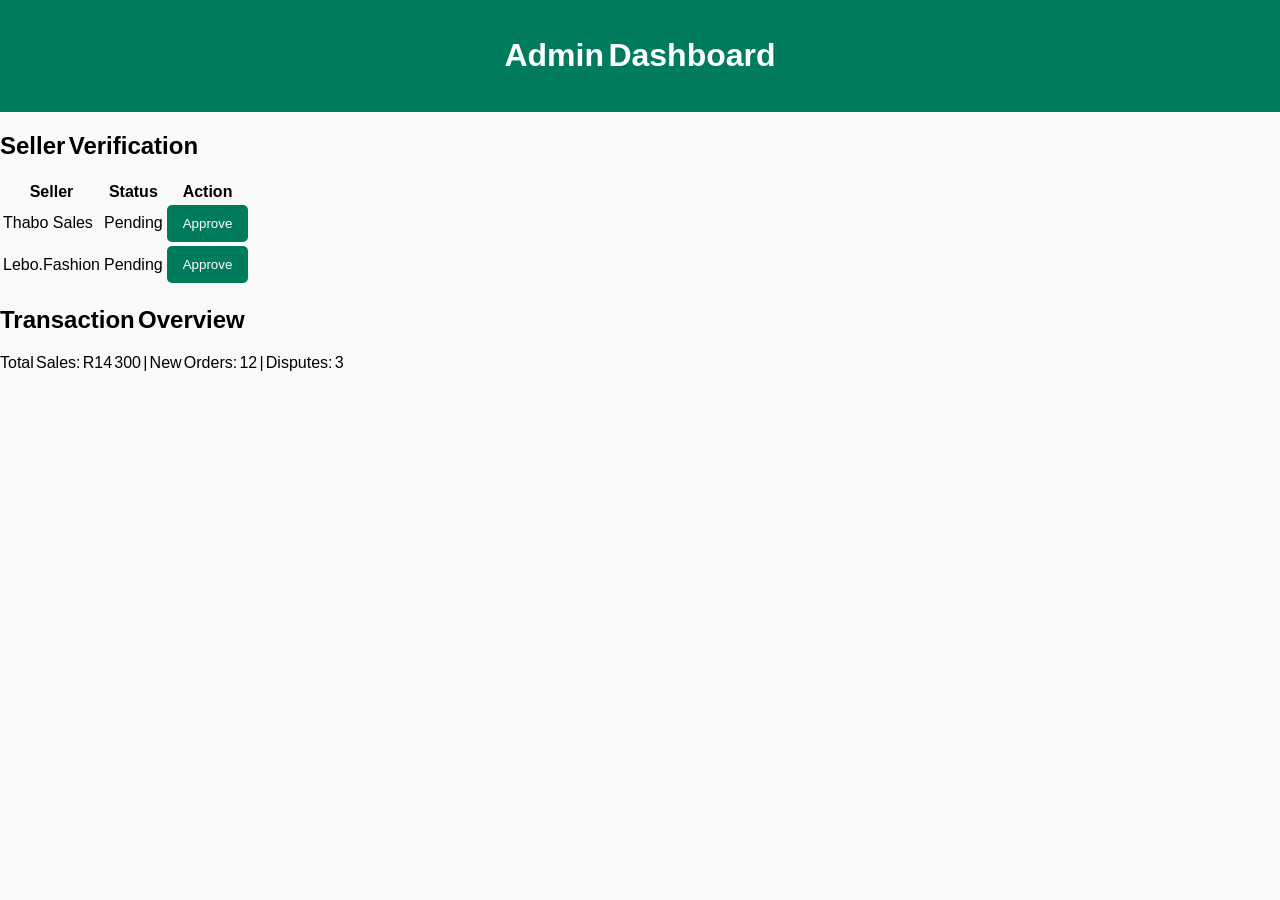
==== AdminPage.html @ 6ed1f854 "initial commit" ====
<!DOCTYPE html>
<html lang="en">
<head>
  <meta charset="UTF-8">
  <meta name="viewport" content="width=device-width, initial-scale=1.0">
  <title>Admin Dashboard | TownshipMarket</title>
  <link rel="stylesheet" href="style.css">
</head>
<body>
  <header>
    <h1>Admin Dashboard</h1>
  </header>

  <section class="dashboard">
    <h2>Seller Verification</h2>
    <table>
      <tr><th>Seller</th><th>Status</th><th>Action</th></tr>
      <tr><td>Thabo Sales</td><td>Pending</td><td><button>Approve</button></td></tr>
      <tr><td>Lebo.Fashion</td><td>Pending</td><td><button>Approve</button></td></tr>
    </table>

    <h2>Transaction Overview</h2>
    <p>Total Sales: R14 300 | New Orders: 12 | Disputes: 3</p>
  </section>
  <script>
  const buttons = document.querySelectorAll("table button");
  buttons.forEach(btn => {
    btn.addEventListener("click", function() {
      alert("Seller approved: " + this.parentElement.parentElement.cells[0].innerText);
    });
  });
</script>

</body>
</html>
---- style.css ----
body {
  font-family: Arial, sans-serif;
  margin: 0;
  padding: 0;
  background: #f9f9f9;
}

header {
  background: #007b5e;
  color: white;
  text-align: center;
  padding: 1rem;
}

input[type="text"] {
  width: 80%;
  padding: 0.5rem;
  margin-top: 0.5rem;
  border-radius: 5px;
  border: none;
}

.grid {
  display: grid;
  grid-template-columns: repeat(auto-fit, minmax(150px, 1fr));
  gap: 1rem;
  padding: 1rem;
}

.card img {
  width: 200px;       /* fixed width */
  height: 200px;      /* fixed height */
  object-fit: cover;  /* crops image to fit box neatly */
  border-radius: 5px;
  display: block;
  margin: 0 auto;     /* centers image */
}

.product img {
  width: 300px;       /* larger for product detail page */
  height: 300px;
  object-fit: contain; /* keeps full image visible */
  border: 1px solid #ccc;
  border-radius: 5px;
}

.product img {
  max-width: 300px;
  margin-right: 1rem;
}

button {
  background: #007b5e;
  color: white;
  border: none;
  padding: 0.7rem 1rem;
  border-radius: 5px;
  cursor: pointer;
}
.card img {
  max-width: 100%;
  height: auto;
  border-radius: 5px;
}

.product img {
  max-width: 300px;
  border: 1px solid #ccc;
  border-radius: 5px;
}

footer {
  background: #333;
  color: white;
  text-align: center;
  padding: 1rem;
}
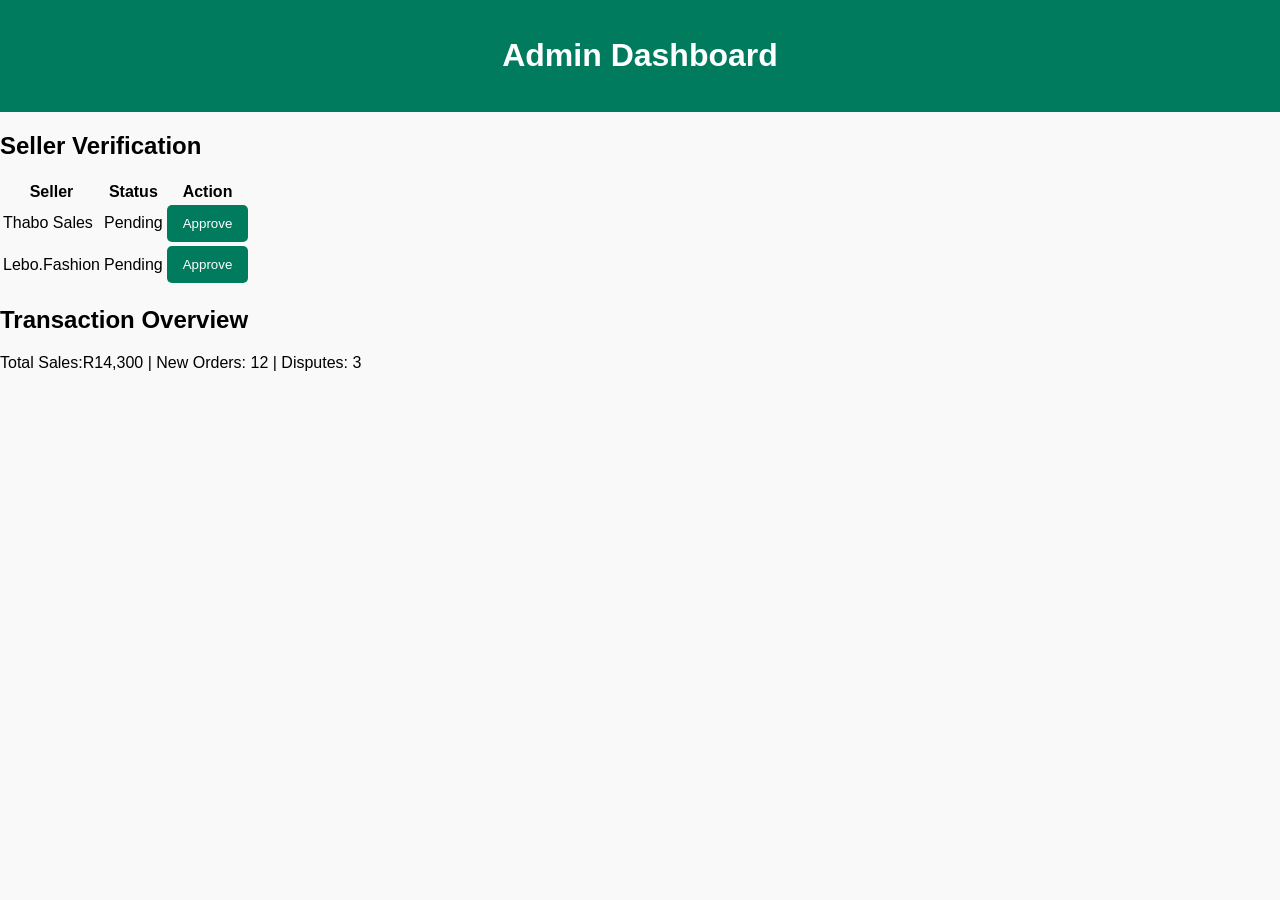
==== commit a1755ee2: "Fix formatting issues in AdminPage.html" ====
--- a/AdminPage.html
+++ b/AdminPage.html
@@ -3,24 +3,24 @@
 <head>
   <meta charset="UTF-8">
   <meta name="viewport" content="width=device-width, initial-scale=1.0">
-  <title>Admin Dashboard | TownshipMarket</title>
+  <title>Admin Dashboard | TownshipMarket</title>
   <link rel="stylesheet" href="style.css">
 </head>
 <body>
   <header>
-    <h1>Admin Dashboard</h1>
+    <h1>Admin Dashboard</h1>
   </header>
 
   <section class="dashboard">
-    <h2>Seller Verification</h2>
+    <h2>Seller Verification</h2>
     <table>
       <tr><th>Seller</th><th>Status</th><th>Action</th></tr>
       <tr><td>Thabo Sales</td><td>Pending</td><td><button>Approve</button></td></tr>
       <tr><td>Lebo.Fashion</td><td>Pending</td><td><button>Approve</button></td></tr>
     </table>
 
-    <h2>Transaction Overview</h2>
-    <p>Total Sales: R14 300 | New Orders: 12 | Disputes: 3</p>
+    <h2>Transaction Overview</h2>
+    <p>Total Sales:R14,300 | New Orders: 12 | Disputes: 3</p>
   </section>
   <script>
   const buttons = document.querySelectorAll("table button");
--- a/style.css
+++ b/style.css
@@ -68,6 +68,31 @@
   border: 1px solid #ccc;
   border-radius: 5px;
 }
+.card {
+  background: white;
+  border-radius: 5px;
+  box-shadow: 0 2px 4px rgba(0,0,0,0.1);
+  text-align: center;
+  padding: 1rem;
+}
+
+.card img {
+  width: 200px;
+  height: 200px;
+  object-fit: cover; /* keeps images neat */
+  margin-bottom: 10px;
+}
+
+.card-title {
+  font-weight: bold;
+  margin: 0.5rem 0;
+}
+
+.card-text {
+  color: #007b5e;
+  font-size: 1.1rem;
+}
+
 
 footer {
   background: #333;
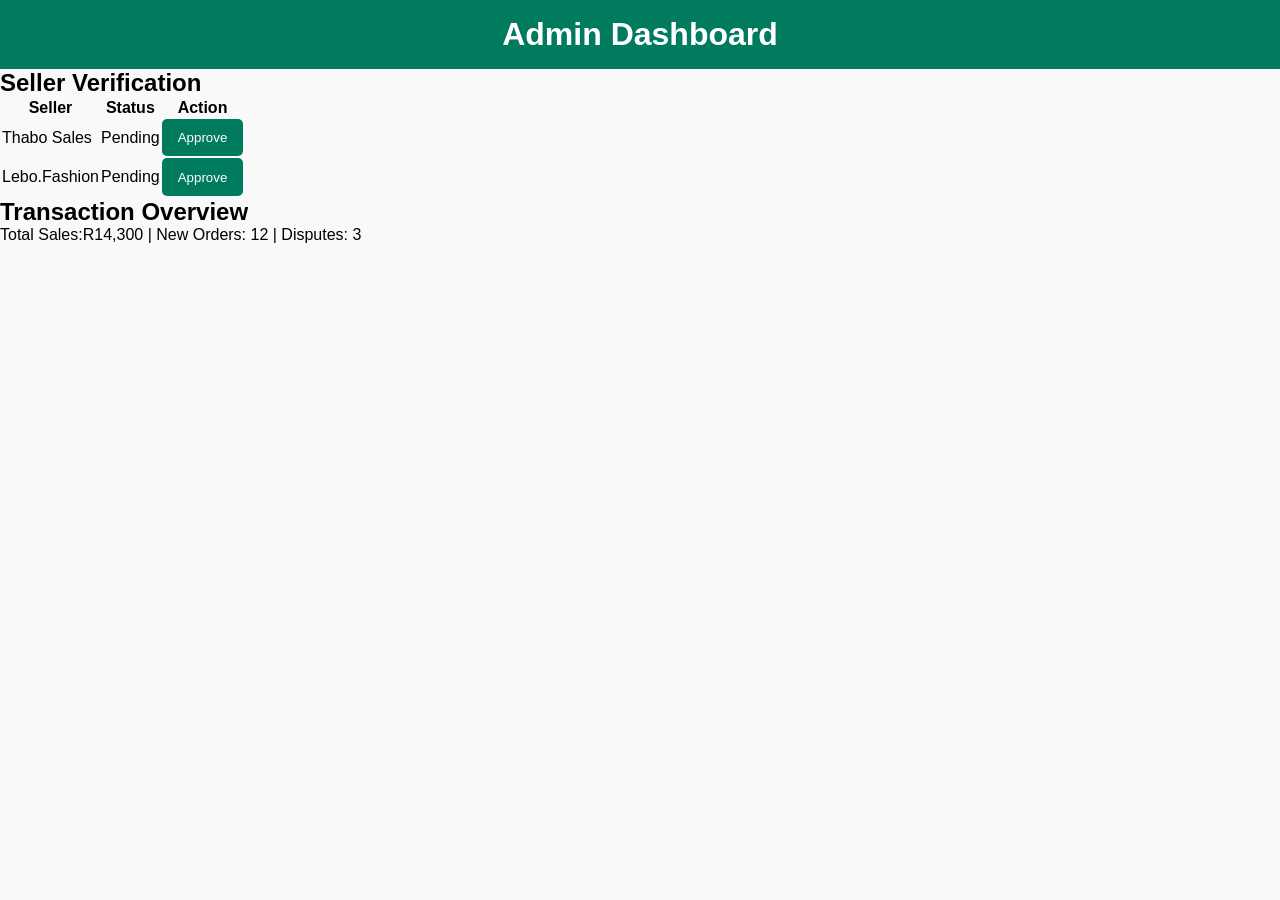
==== commit 93b1e07e: "Update AdminPage.html" ====
--- a/AdminPage.html
+++ b/AdminPage.html
@@ -3,7 +3,7 @@
 <head>
   <meta charset="UTF-8">
   <meta name="viewport" content="width=device-width, initial-scale=1.0">
-  <title>Admin Dashboard | TownshipMarket</title>
+  <title>Admin Dashboard | KasiMarket</title>
   <link rel="stylesheet" href="style.css">
 </head>
 <body>
--- a/style.css
+++ b/style.css
@@ -28,18 +28,18 @@
 }
 
 .card img {
-  width: 200px;       /* fixed width */
-  height: 200px;      /* fixed height */
-  object-fit: cover;  /* crops image to fit box neatly */
+  width: 200px;       
+  height: 200px;     
+  object-fit: cover;  
   border-radius: 5px;
   display: block;
-  margin: 0 auto;     /* centers image */
+  margin: 0 auto;     
 }
 
 .product img {
-  width: 300px;       /* larger for product detail page */
+  width: 300px;       
   height: 300px;
-  object-fit: contain; /* keeps full image visible */
+  object-fit: contain; 
   border: 1px solid #ccc;
   border-radius: 5px;
 }
@@ -79,7 +79,7 @@
 .card img {
   width: 200px;
   height: 200px;
-  object-fit: cover; /* keeps images neat */
+  object-fit: cover; 
   margin-bottom: 10px;
 }
 
@@ -93,6 +93,169 @@
   font-size: 1.1rem;
 }
 
+* {
+  margin: 0;
+  padding: 0;
+  box-sizing: border-box;
+  font-family: Arial, sans-serif;
+}
+
+
+.navbar {
+  background: #007b5e;
+  color: white;
+  display: flex;
+  justify-content: space-between;
+  align-items: center;
+  padding: 1rem;
+}
+.logo { font-size: 1.5rem; }
+.search-bar input {
+  padding: 0.5rem;
+  border: none;
+  border-radius: 3px;
+}
+.search-bar button {
+  padding: 0.5rem 1rem;
+  margin-left: 5px;
+  background: white;
+  color: #007b5e;
+  border: none;
+  border-radius: 3px;
+  cursor: pointer;
+}
+
+
+.hero {
+  background: #f4f4f4;
+  text-align: center;
+  padding: 3rem 1rem;
+}
+.hero h2 { font-size: 2rem; margin-bottom: 1rem; }
+.hero p { margin-bottom: 1rem; }
+.btn {
+  background: #007b5e;
+  color: white;
+  padding: 0.5rem 1rem;
+  text-decoration: none;
+  border-radius: 5px;
+}
+.btn:hover { background: #005f46; }
+
+
+.products {
+  padding: 2rem;
+  text-align: center;
+}
+.product-grid {
+  display: grid;
+  grid-template-columns: repeat(auto-fit, minmax(220px, 1fr));
+  gap: 1.5rem;
+  margin-top: 1rem;
+}
+.card {
+  background: white;
+  border: 1px solid #ddd;
+  border-radius: 5px;
+  padding: 1rem;
+  text-align: center;
+}
+.card img {
+  width: 200px;
+  height: 200px;
+  object-fit: cover;
+  margin-bottom: 10px;
+}
+.price {
+  color: #007b5e;
+  font-weight: bold;
+  margin: 0.5rem 0;
+}
+
+
+.categories {
+  background: #f9f9f9;
+  padding: 2rem;
+  text-align: center;
+}
+.category-grid {
+  display: flex;
+  justify-content: center;
+  gap: 1rem;
+  margin-top: 1rem;
+}
+.category {
+  background: white;
+  border: 1px solid #ddd;
+  padding: 1rem 2rem;
+  border-radius: 5px;
+}
+
+
+.why-choose {
+  padding: 2rem;
+  text-align: center;
+}
+.why-grid {
+  display: flex;
+  justify-content: center;
+  gap: 2rem;
+  margin-top: 1rem;
+}
+.why-grid div {
+  max-width: 250px;
+}
+
+.product-detail {
+  padding: 2rem;
+}
+
+.product-container {
+  display: flex;
+  flex-wrap: wrap;
+  gap: 2rem;
+  justify-content: center;
+  align-items: flex-start;
+}
+
+.product-image img {
+  width: 300px;
+  height: auto;
+  border: 1px solid #ddd;
+  border-radius: 5px;
+}
+
+.product-info {
+  max-width: 400px;
+}
+
+.product-info h2 {
+  margin-bottom: 0.5rem;
+}
+
+.product-info .price {
+  color: #007b5e;
+  font-weight: bold;
+  font-size: 1.2rem;
+  margin-bottom: 1rem;
+}
+
+.product-info .description {
+  margin-bottom: 1.5rem;
+  line-height: 1.5;
+}
+
+
+
+footer {
+  background: #007b5e;
+  color: white;
+  text-align: center;
+  padding: 1rem;
+  margin-top: 2rem;
+}
+
+
 
 footer {
   background: #333;
